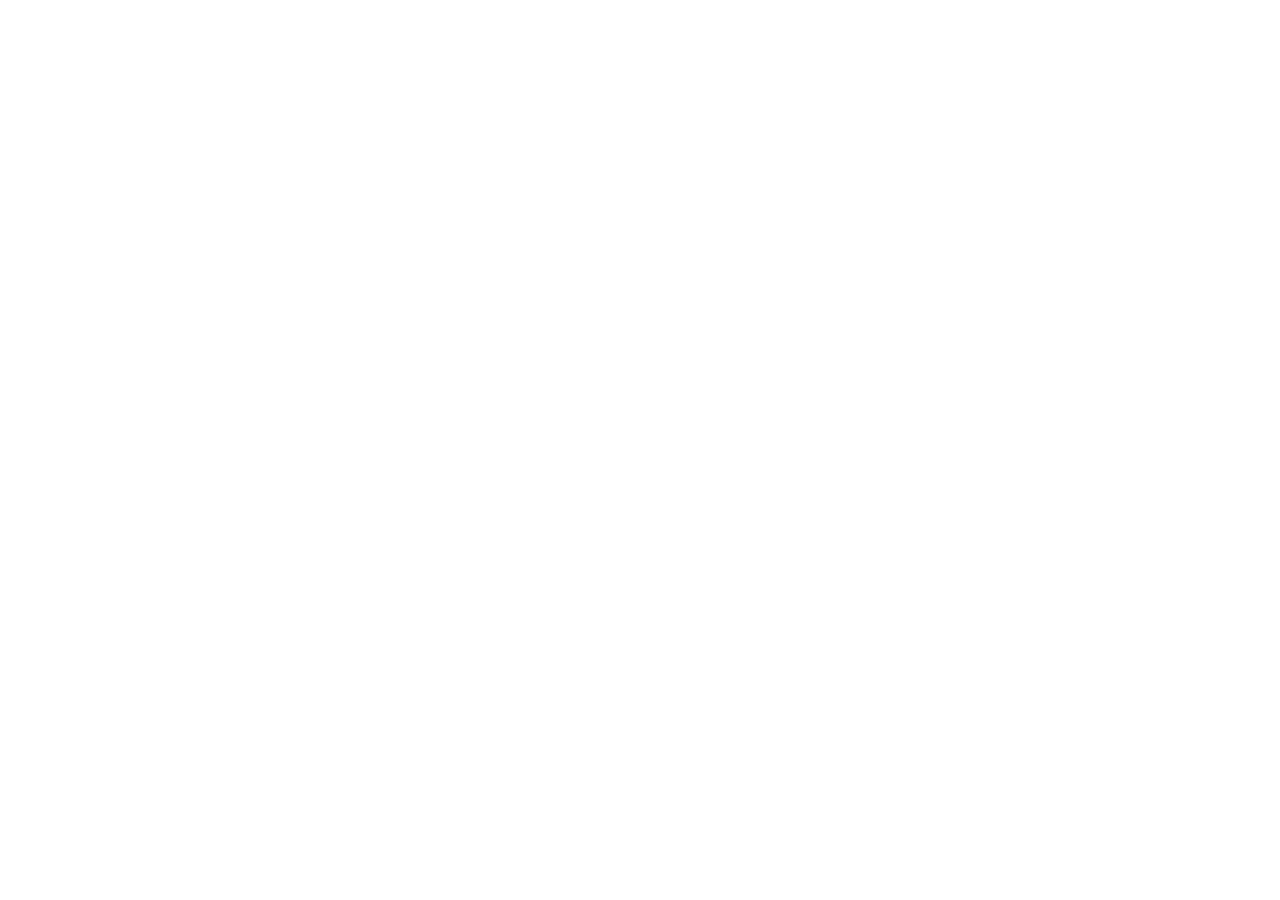
==== CodeAlpha_MusicPlayer/index.html @ c6c6ea71 "feat: Scaffold base HTML structure for CodeAlpha Music Player Create CodeAlpha_MusicPlayer directory" ====
<!DOCTYPE html>
<html lang="en">

<head>
    <meta charset="UTF-8">
    <meta name="viewport" content="width=device-width, initial-scale=1.0">
    <title>Music Player | CodeAlpha Task 1</title>
    <link rel="stylesheet" href="style.css">
    <link rel="stylesheet" href="https://cdnjs.cloudflare.com/ajax/libs/font-awesome/6.4.0/css/all.min.css">
</head>

<body>
    <main class="player-container">
        <!-- Music Player App Scaffold -->
    </main>
    <script src="script.js"></script>
</body>

</html>
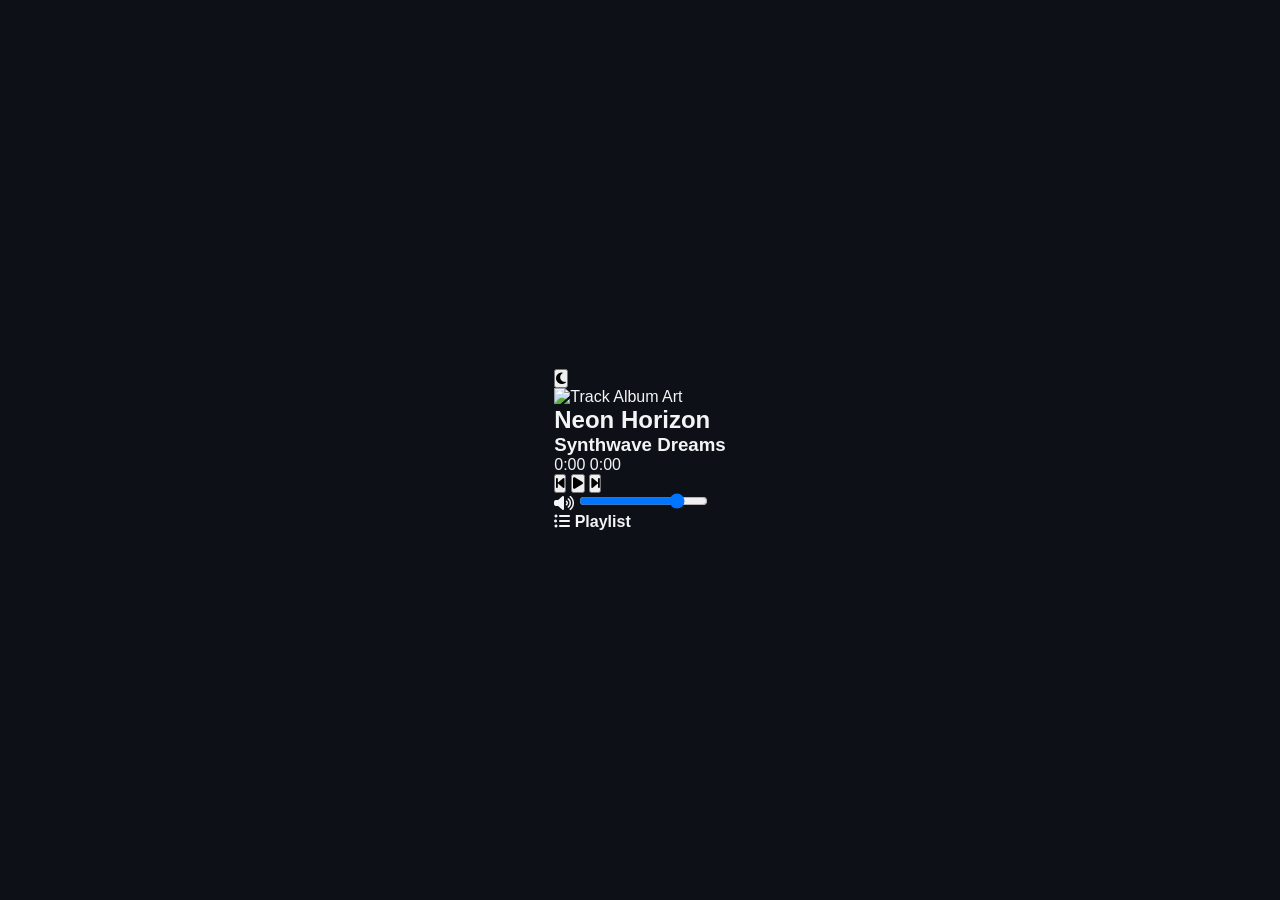
==== commit c78a76af: "feat: Build semantic layout and controls markup for Music Player Add audio element, player container" ====
--- a/CodeAlpha_MusicPlayer/index.html
+++ b/CodeAlpha_MusicPlayer/index.html
@@ -10,9 +10,66 @@
 </head>
 
 <body>
+    <div class="background-overlay"></div>
+
     <main class="player-container">
-        <!-- Music Player App Scaffold -->
+        <!-- Dark / Light Theme Toggle Button -->
+        <button id="theme-toggle" class="theme-toggle-btn" title="Toggle Dark/Light Mode">
+            <i class="fas fa-moon" id="theme-icon"></i>
+        </button>
+
+        <!-- Track Artwork -->
+        <div class="art-container">
+            <img src="https://images.unsplash.com/photo-1614613535308-eb5fbd3d2c17?q=80&w=500&auto=format&fit=crop"
+                id="cover" alt="Track Album Art">
+        </div>
+
+        <!-- Track Information -->
+        <div class="track-details">
+            <h2 id="title">Neon Horizon</h2>
+            <h3 id="artist">Synthwave Dreams</h3>
+        </div>
+
+        <!-- Hidden Audio Element -->
+        <audio id="audio" preload="metadata"></audio>
+
+        <!-- Progress Scrub Bar -->
+        <div class="progress-container" id="progress-container">
+            <div class="progress-bar" id="progress"></div>
+            <div class="time-info">
+                <span id="current-time">0:00</span>
+                <span id="duration">0:00</span>
+            </div>
+        </div>
+
+        <!-- Main Playback Controls -->
+        <div class="controls">
+            <button id="prev" class="action-btn" title="Previous Track">
+                <i class="fas fa-backward-step"></i>
+            </button>
+            <button id="play" class="action-btn action-btn-big" title="Play / Pause">
+                <i class="fas fa-play" id="play-icon"></i>
+            </button>
+            <button id="next" class="action-btn" title="Next Track">
+                <i class="fas fa-forward-step"></i>
+            </button>
+        </div>
+
+        <!-- Volume Control Bar -->
+        <div class="volume-container">
+            <i class="fas fa-volume-high" id="volume-icon"></i>
+            <input type="range" id="volume-slider" min="0" max="1" step="0.01" value="0.8">
+        </div>
+
+        <!-- Playlist Panel -->
+        <section class="playlist-section">
+            <h4><i class="fas fa-list-ul"></i> Playlist</h4>
+            <ul id="playlist" class="playlist-list">
+                <!-- Dynamic tracks injected via JavaScript -->
+            </ul>
+        </section>
     </main>
+
     <script src="script.js"></script>
 </body>
 
--- a/CodeAlpha_MusicPlayer/style.css
+++ b/CodeAlpha_MusicPlayer/style.css
@@ -0,0 +1,25 @@
+/* Design Tokens & CSS Reset */
+:root {
+  --bg-color: #0d1117;
+  --card-bg: rgba(22, 27, 34, 0.75);
+  --accent-purple: #a855f7;
+  --accent-blue: #38bdf8;
+  --text-main: #f3f4f6;
+  --text-muted: #9ca3af;
+}
+
+* {
+  margin: 0;
+  padding: 0;
+  box-sizing: border-box;
+}
+
+body {
+  font-family: 'Segoe UI', Tahoma, Geneva, Verdana, sans-serif;
+  background-color: var(--bg-color);
+  color: var(--text-main);
+  min-height: 100vh;
+  display: flex;
+  align-items: center;
+  justify-content: center;
+}
